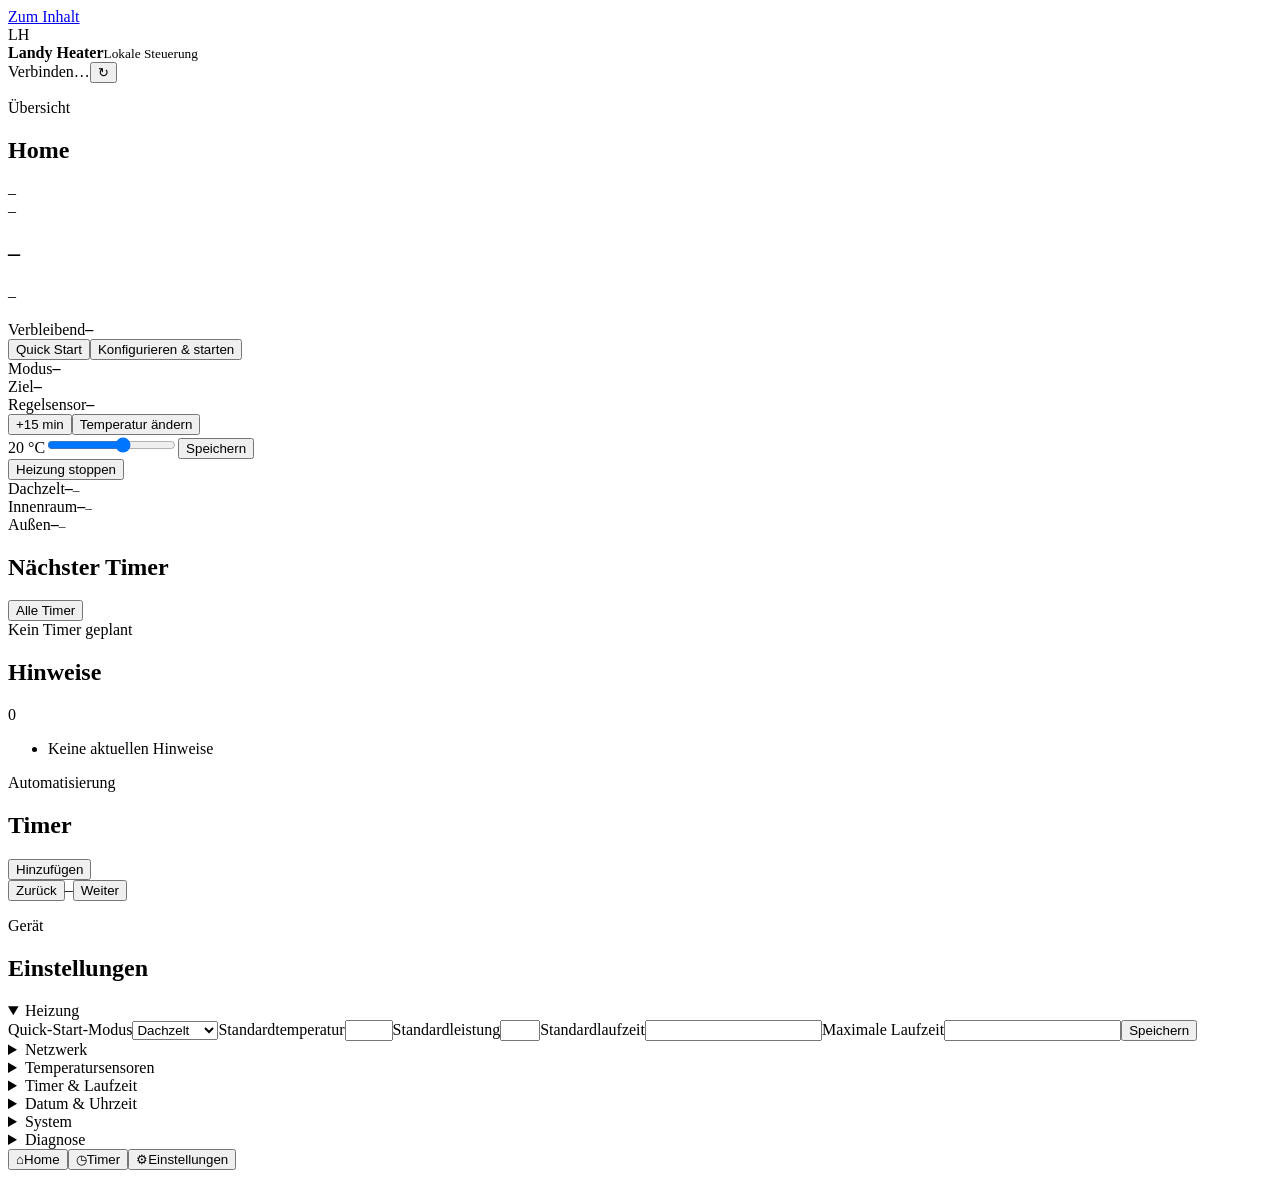
==== web/index.html @ 3f19c54a "Enforce Phase 10 credential validation" ====
<!doctype html>
<html lang="de">
<head>
  <meta charset="utf-8">
  <meta name="viewport" content="width=device-width,initial-scale=1,viewport-fit=cover">
  <meta name="color-scheme" content="light dark">
  <meta name="theme-color" content="#18201c">
  <title>Landy Heater</title>
  <link rel="stylesheet" href="/assets/base.css">
  <link rel="stylesheet" href="/assets/components.css">
  <link rel="stylesheet" href="/assets/session.css">
  <link rel="stylesheet" href="/assets/setup.css">
  <script defer src="/assets/i18n.js"></script>
  <script defer src="/assets/app.js"></script>
  <script defer src="/assets/home.js"></script>
  <script defer src="/assets/timers.js"></script>
  <script defer src="/assets/settings.js"></script>
  <script defer src="/assets/setup.js"></script>
</head>
<body>
  <a class="skip" href="#content" data-i18n="skip">Zum Inhalt</a>
  <header class="topbar">
    <div class="brand"><span class="brand-mark" aria-hidden="true">LH</span><div><strong>Landy Heater</strong><small data-i18n="localControl">Lokale Steuerung</small></div></div>
    <div class="top-actions"><span id="connection" class="connection" role="status"><i></i><span data-i18n="connecting">Verbinden…</span></span><button id="refresh" class="icon-button" type="button" aria-label="Aktualisieren" data-i18n-aria="refresh">↻</button></div>
  </header>

  <main id="content" tabindex="-1">
    <section id="view-home" class="view active" aria-labelledby="home-title">
      <div class="section-heading"><div><p class="eyebrow" data-i18n="overview">Übersicht</p><h1 id="home-title" data-i18n="home">Home</h1></div><time id="last-update">–</time></div>
      <article class="hero card">
        <div class="hero-top"><div><span id="heater-badge" class="badge neutral">–</span><h2 id="heater-state">–</h2><p id="heater-detail" class="muted">–</p></div><div class="runtime"><span data-i18n="remaining">Verbleibend</span><strong id="remaining">–</strong></div></div>
        <div id="off-actions" class="action-stack"><button id="quick-start" class="button primary" type="button" data-i18n="quickStart">Quick Start</button><button id="configure-start" class="button secondary" type="button" data-i18n="configureStart">Konfigurieren & starten</button></div>
        <div id="running-actions" class="running-panel hidden"><div class="running-grid"><div><span data-i18n="mode">Modus</span><strong id="active-mode">–</strong></div><div><span data-i18n="target">Ziel</span><strong id="active-target">–</strong></div><div><span data-i18n="regulationSensor">Regelsensor</span><strong id="active-sensor">–</strong></div></div><div class="action-row"><button id="extend-session" class="button secondary" type="button">+15 min</button><button id="adjust-target" class="button secondary" type="button" data-i18n="adjustTarget">Temperatur ändern</button></div><div id="target-adjust-panel" class="inline-adjust hidden"><output id="adjust-target-output">20 °C</output><input id="adjust-target-range" type="range" min="5" max="30" value="20"><button id="apply-target" class="button primary compact" type="button" data-i18n="save">Speichern</button></div><button id="stop-heater" class="button danger" type="button" data-i18n="stopHeater">Heizung stoppen</button></div>
      </article>

      <div class="temperature-grid" aria-label="Temperaturen" data-i18n-aria="temperaturesLabel">
        <article class="card metric"><span data-i18n="roofTent">Dachzelt</span><strong id="temp-roof">–</strong><small id="health-roof">–</small></article>
        <article class="card metric"><span data-i18n="cabin">Innenraum</span><strong id="temp-cabin">–</strong><small id="health-cabin">–</small></article>
        <article class="card metric"><span data-i18n="outside">Außen</span><strong id="temp-outside">–</strong><small id="health-outside">–</small></article>
      </div>

      <div class="home-grid">
        <article class="card"><div class="card-heading"><h2 data-i18n="nextTimer">Nächster Timer</h2><button class="text-button" data-view-target="timers" type="button" data-i18n="allTimers">Alle Timer</button></div><div id="next-timer" class="empty" data-i18n="noTimer">Kein Timer geplant</div></article>
        <article class="card"><div class="card-heading"><h2 data-i18n="warnings">Hinweise</h2><span id="warning-count" class="count">0</span></div><ul id="warnings" class="warning-list"><li class="empty" data-i18n="noWarnings">Keine aktuellen Hinweise</li></ul></article>
      </div>
    </section>

    <section id="view-timers" class="view" aria-labelledby="timers-title">
      <div class="section-heading"><div><p class="eyebrow" data-i18n="automation">Automatisierung</p><h1 id="timers-title" data-i18n="timers">Timer</h1></div><button id="add-timer" class="button primary compact" type="button" data-i18n="add">Hinzufügen</button></div>
      <div id="timer-list" class="timer-list"></div>
      <div class="pager"><button id="timers-prev" class="button secondary compact" type="button" data-i18n="previous">Zurück</button><span id="timers-page">–</span><button id="timers-next" class="button secondary compact" type="button" data-i18n="next">Weiter</button></div>
    </section>

    <section id="view-settings" class="view" aria-labelledby="settings-title">
      <div class="section-heading"><div><p class="eyebrow" data-i18n="device">Gerät</p><h1 id="settings-title" data-i18n="settings">Einstellungen</h1></div></div>
      <div id="settings-grid" class="settings-grid">
        <details class="card" open><summary data-i18n="heater">Heizung</summary><form id="heater-settings" class="form-grid"><label><span data-i18n="quickMode">Quick-Start-Modus</span><select id="setting-mode"><option value="roof_tent_temperature" data-i18n="roofTent">Dachzelt</option><option value="cabin_temperature" data-i18n="cabin">Innenraum</option><option value="power" data-i18n="power">Leistung</option></select></label><label><span data-i18n="defaultTarget">Standardtemperatur</span><input id="setting-target" type="number" min="5" max="30" inputmode="numeric"></label><label><span data-i18n="defaultPower">Standardleistung</span><input id="setting-power" type="number" min="1" max="9" inputmode="numeric"></label><label><span data-i18n="defaultRuntime">Standardlaufzeit</span><input id="setting-runtime" type="number" min="1" inputmode="numeric"></label><label><span data-i18n="maxRuntime">Maximale Laufzeit</span><input id="setting-maximum" type="number" min="1" inputmode="numeric"></label><button class="button primary" type="submit" data-i18n="save">Speichern</button></form></details>
        <details class="card"><summary data-i18n="network">Netzwerk</summary><div id="network-settings" class="definition-list"></div></details>
        <details class="card"><summary data-i18n="sensors">Temperatursensoren</summary><div id="sensor-settings" class="definition-list"></div></details>
        <details class="card"><summary data-i18n="timersRuntime">Timer & Laufzeit</summary><div id="runtime-settings" class="definition-list"></div></details>
        <details class="card"><summary data-i18n="dateTime">Datum & Uhrzeit</summary><div id="time-settings" class="definition-list"></div></details>
        <details class="card"><summary data-i18n="system">System</summary><div class="form-grid"><label><span data-i18n="language">Sprache</span><select id="language"><option value="de">Deutsch</option><option value="en">English</option></select></label><div id="system-settings" class="definition-list"></div><button id="restart-setup" class="button secondary" type="button" data-i18n="restartSetup">Setup-Assistent starten</button></div></details>
        <details class="card"><summary data-i18n="diagnostics">Diagnose</summary><button id="load-diagnostics" class="button secondary" type="button" data-i18n="loadDiagnostics">Diagnose laden</button><pre id="diagnostics-output" class="diagnostics">–</pre></details>
      </div>
    </section>
  </main>

  <nav class="bottom-nav" aria-label="Hauptnavigation" data-i18n-aria="mainNavigation"><button class="active" data-view="home" type="button"><span aria-hidden="true">⌂</span><span data-i18n="home">Home</span></button><button data-view="timers" type="button"><span aria-hidden="true">◷</span><span data-i18n="timers">Timer</span></button><button data-view="settings" type="button"><span aria-hidden="true">⚙</span><span data-i18n="settings">Einstellungen</span></button></nav>

  <dialog id="start-dialog"><form id="start-form"><div class="dialog-heading"><h2 data-i18n="configureStart">Konfigurieren & starten</h2><button class="icon-button" value="cancel" formmethod="dialog" aria-label="Schließen">×</button></div><fieldset><legend data-i18n="mode">Modus</legend><div class="segmented"><label><input type="radio" name="mode" value="roof_tent_temperature" checked><span data-i18n="roofTent">Dachzelt</span></label><label><input type="radio" name="mode" value="cabin_temperature"><span data-i18n="cabin">Innenraum</span></label><label><input type="radio" name="mode" value="power"><span data-i18n="power">Leistung</span></label></div></fieldset><label id="start-target-wrap"><span data-i18n="targetTemperature">Zieltemperatur</span><output id="start-target-output">20 °C</output><input id="start-target" type="range" min="5" max="30" value="20"></label><label id="start-power-wrap" class="hidden"><span data-i18n="powerLevel">Leistungsstufe</span><output id="start-power-output">5 / 9</output><input id="start-power" type="range" min="1" max="9" value="5"></label><label><span data-i18n="duration">Dauer</span><select id="start-duration"><option value="30">30 min</option><option value="60" selected>60 min</option><option value="90">90 min</option><option value="120">120 min</option></select></label><div class="dialog-actions"><button class="button secondary" value="cancel" formmethod="dialog" data-i18n="cancel">Abbrechen</button><button class="button primary" type="submit" data-i18n="startHeater">Heizung starten</button></div></form></dialog>

  <dialog id="timer-dialog"><form id="timer-form"><div class="dialog-heading"><h2 id="timer-dialog-title" data-i18n="addTimer">Timer hinzufügen</h2><button class="icon-button" value="cancel" formmethod="dialog" aria-label="Schließen">×</button></div><input id="timer-id" type="hidden"><label><span data-i18n="name">Name</span><input id="timer-name" maxlength="80" required></label><label><span data-i18n="time">Zeit</span><input id="timer-time" type="time" required></label><fieldset><legend data-i18n="weekdays">Wochentage</legend><div id="timer-weekdays" class="weekday-picker"></div></fieldset><label><span data-i18n="mode">Modus</span><select id="timer-mode"><option value="roof_tent_temperature" data-i18n="roofTent">Dachzelt</option><option value="cabin_temperature" data-i18n="cabin">Innenraum</option><option value="power" data-i18n="power">Leistung</option></select></label><label><span data-i18n="targetOrPower">Temperatur / Leistung</span><input id="timer-target" type="number" min="1" max="30" required></label><label><span data-i18n="duration">Dauer</span><input id="timer-runtime" type="number" min="1" required></label><label class="check"><input id="timer-enabled" type="checkbox"><span data-i18n="enabled">Aktiv</span></label><div class="dialog-actions"><button class="button secondary" value="cancel" formmethod="dialog" data-i18n="cancel">Abbrechen</button><button class="button primary" type="submit" data-i18n="save">Speichern</button></div></form></dialog>

  <dialog id="setup-dialog" class="setup-dialog"><form id="setup-form">
    <div class="setup-heading"><div><p class="eyebrow" data-i18n="guidedSetup">Geführte Einrichtung</p><h2 data-i18n="setupAssistant">Setup-Assistent</h2></div><span id="setup-progress">1 / 9</span></div>
    <progress id="setup-progress-bar" max="9" value="1"></progress>
    <div class="setup-pages">
      <section class="setup-page" data-setup-step="0"><h3 data-i18n="chooseLanguage">Sprache wählen</h3><p class="muted" data-i18n="languageHint"></p><label><span data-i18n="language">Sprache</span><select id="setup-language"><option value="de">Deutsch</option><option value="en">English</option></select></label></section>
      <section class="setup-page hidden" data-setup-step="1"><h3 data-i18n="dateTime">Datum & Uhrzeit</h3><p class="muted" data-i18n="rtcReadOnlyHint"></p><div id="setup-rtc" class="definition-list"></div></section>
      <section class="setup-page hidden" data-setup-step="2"><h3 data-i18n="knownNetworks">Bekannte WLANs</h3><p class="muted" data-i18n="manualWifiHint"></p><div id="setup-networks" class="setup-list"></div><button id="setup-add-network" class="button secondary compact" type="button" data-i18n="addNetwork">WLAN hinzufügen</button></section>
      <section class="setup-page hidden" data-setup-step="3"><h3 data-i18n="apPassword">Landy-Heater-Passwort</h3><p id="setup-ap-hint" class="muted"></p><label><span data-i18n="credentialHandling">Auswahl</span><select id="setup-ap-action"><option value="keep" data-i18n="keepExisting">Behalten</option><option value="replace" data-i18n="replacePassword">Ersetzen</option></select></label><label><span data-i18n="newPassword">Neues Passwort</span><input id="setup-ap-password" type="password" minlength="8" maxlength="63" autocomplete="new-password"></label><label><span data-i18n="repeatPassword">Passwort wiederholen</span><input id="setup-ap-repeat" type="password" minlength="8" maxlength="63" autocomplete="new-password"></label></section>
      <section class="setup-page hidden" data-setup-step="4"><h3 data-i18n="sensorAssignment">Sensoren zuordnen</h3><p class="muted" data-i18n="hardwareDeferredHint"></p><div id="setup-sensor-state" class="notice"></div><div id="setup-sensors" class="form-grid"></div></section>
      <section class="setup-page hidden" data-setup-step="5"><h3 data-i18n="autotermTest">Autoterm-Verbindung</h3><p class="muted" data-i18n="noActiveUartHint"></p><div id="setup-autoterm" class="definition-list"></div></section>
      <section class="setup-page hidden" data-setup-step="6"><h3 data-i18n="quickStartDefaults">Quick-Start-Standardwerte</h3><div class="form-grid"><label><span data-i18n="quickMode">Quick-Start-Modus</span><select id="setup-mode"><option value="roof_tent_temperature" data-i18n="roofTent">Dachzelt</option><option value="cabin_temperature" data-i18n="cabin">Innenraum</option><option value="power" data-i18n="power">Leistung</option></select></label><label><span data-i18n="defaultTarget">Standardtemperatur</span><input id="setup-target" type="number" min="5" max="30" inputmode="numeric"></label><label><span data-i18n="defaultPower">Standardleistung</span><input id="setup-power" type="number" min="1" max="9" inputmode="numeric"></label><label><span data-i18n="defaultRuntime">Standardlaufzeit</span><input id="setup-runtime" type="number" min="1" max="120" inputmode="numeric"></label><label><span data-i18n="maxRuntime">Maximale Laufzeit</span><input id="setup-maximum" type="number" min="1" max="120" inputmode="numeric"></label></div></section>
      <section class="setup-page hidden" data-setup-step="7"><h3 data-i18n="summary">Zusammenfassung</h3><div id="setup-summary" class="definition-list"></div></section>
      <section class="setup-page hidden" data-setup-step="8"><h3 data-i18n="completeSetup">Einrichtung abschließen</h3><p data-i18n="completeSetupHint"></p><div class="notice warn" data-i18n="deferredWarning"></div><label class="check"><input id="setup-confirm" type="checkbox"><span data-i18n="confirmSetup">Ich habe die Zusammenfassung geprüft.</span></label></section>
    </div>
    <div class="setup-actions"><button id="setup-cancel" class="button secondary" type="button" data-i18n="cancel">Abbrechen</button><span></span><button id="setup-back" class="button secondary" type="button" data-i18n="previous">Zurück</button><button id="setup-next" class="button primary" type="button" data-i18n="next">Weiter</button><button id="setup-finish" class="button primary hidden" type="submit" data-i18n="completeSetup">Einrichtung abschließen</button></div>
  </form></dialog>

  <div id="toast" class="toast" role="status" aria-live="polite"></div>
</body>
</html>
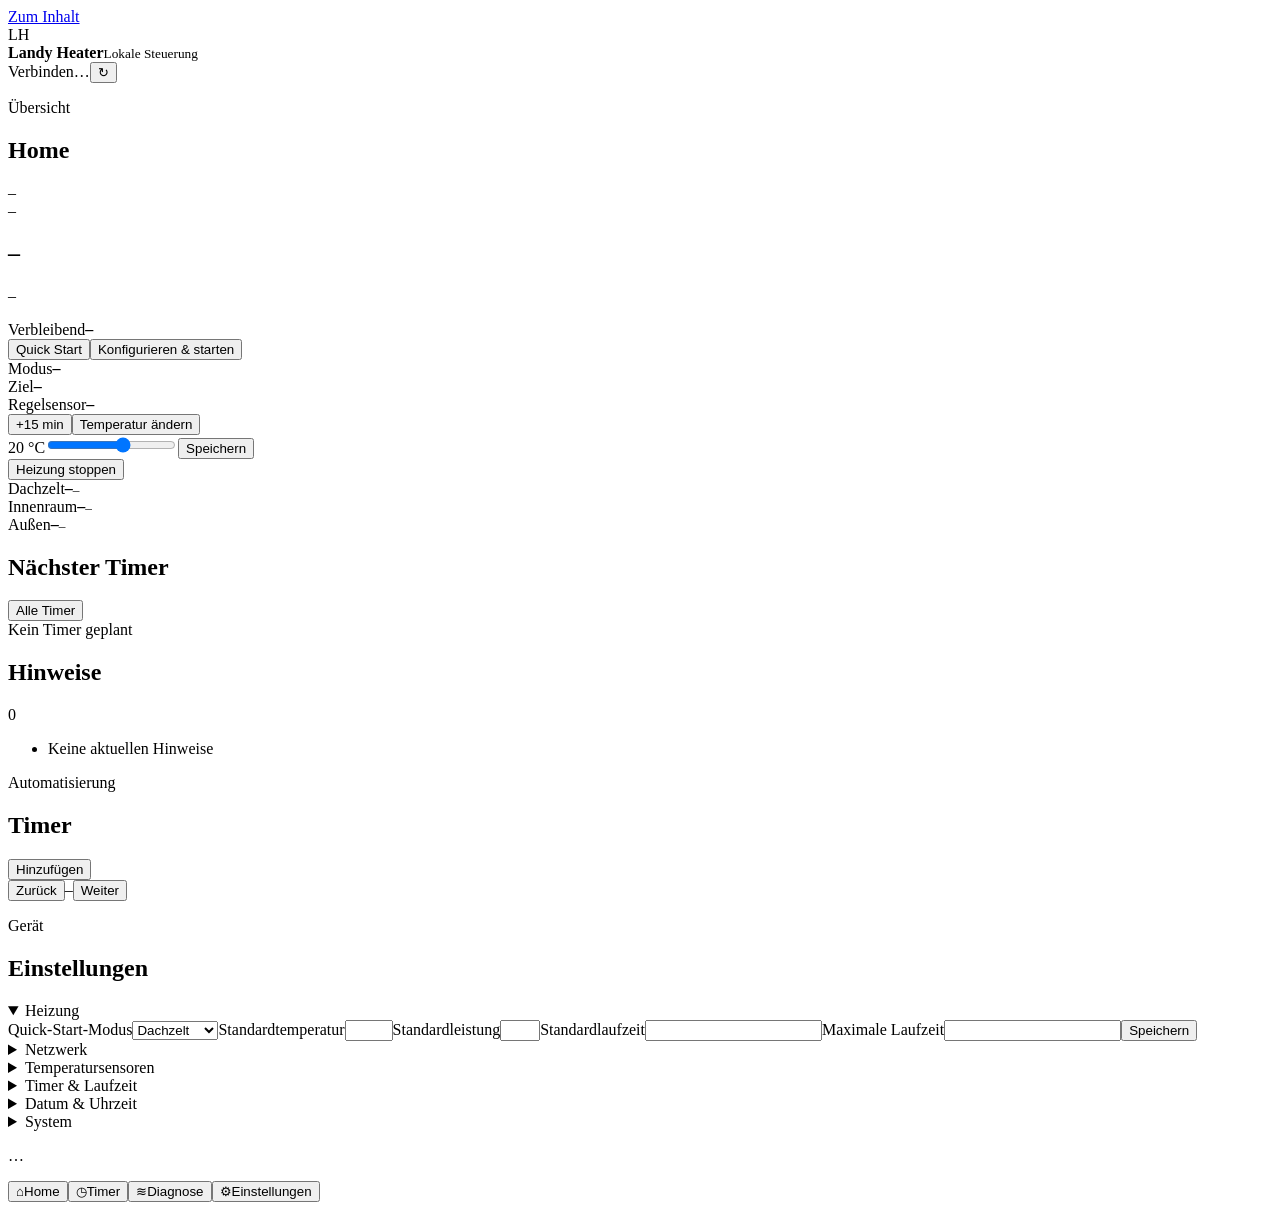
==== commit 2e8d5337: "Implement Phase 11 diagnostics and capture export" ====
--- a/web/index.html
+++ b/web/index.html
@@ -10,12 +10,14 @@
   <link rel="stylesheet" href="/assets/components.css">
   <link rel="stylesheet" href="/assets/session.css">
   <link rel="stylesheet" href="/assets/setup.css">
+  <link rel="stylesheet" href="/assets/diagnostics.css">
   <script defer src="/assets/i18n.js"></script>
   <script defer src="/assets/app.js"></script>
   <script defer src="/assets/home.js"></script>
   <script defer src="/assets/timers.js"></script>
   <script defer src="/assets/settings.js"></script>
   <script defer src="/assets/setup.js"></script>
+  <script defer src="/assets/diagnostics.js"></script>
 </head>
 <body>
   <a class="skip" href="#content" data-i18n="skip">Zum Inhalt</a>
@@ -60,12 +62,13 @@
         <details class="card"><summary data-i18n="timersRuntime">Timer & Laufzeit</summary><div id="runtime-settings" class="definition-list"></div></details>
         <details class="card"><summary data-i18n="dateTime">Datum & Uhrzeit</summary><div id="time-settings" class="definition-list"></div></details>
         <details class="card"><summary data-i18n="system">System</summary><div class="form-grid"><label><span data-i18n="language">Sprache</span><select id="language"><option value="de">Deutsch</option><option value="en">English</option></select></label><div id="system-settings" class="definition-list"></div><button id="restart-setup" class="button secondary" type="button" data-i18n="restartSetup">Setup-Assistent starten</button></div></details>
-        <details class="card"><summary data-i18n="diagnostics">Diagnose</summary><button id="load-diagnostics" class="button secondary" type="button" data-i18n="loadDiagnostics">Diagnose laden</button><pre id="diagnostics-output" class="diagnostics">–</pre></details>
       </div>
     </section>
+
+    <section id="view-diagnostics" class="view" aria-label="Diagnose"><p class="muted" data-i18n="loadingDiagnostics">…</p></section>
   </main>
 
-  <nav class="bottom-nav" aria-label="Hauptnavigation" data-i18n-aria="mainNavigation"><button class="active" data-view="home" type="button"><span aria-hidden="true">⌂</span><span data-i18n="home">Home</span></button><button data-view="timers" type="button"><span aria-hidden="true">◷</span><span data-i18n="timers">Timer</span></button><button data-view="settings" type="button"><span aria-hidden="true">⚙</span><span data-i18n="settings">Einstellungen</span></button></nav>
+  <nav class="bottom-nav" aria-label="Hauptnavigation" data-i18n-aria="mainNavigation"><button class="active" data-view="home" type="button"><span aria-hidden="true">⌂</span><span data-i18n="home">Home</span></button><button data-view="timers" type="button"><span aria-hidden="true">◷</span><span data-i18n="timers">Timer</span></button><button data-view="diagnostics" type="button"><span aria-hidden="true">≋</span><span data-i18n="diagnostics">Diagnose</span></button><button data-view="settings" type="button"><span aria-hidden="true">⚙</span><span data-i18n="settings">Einstellungen</span></button></nav>
 
   <dialog id="start-dialog"><form id="start-form"><div class="dialog-heading"><h2 data-i18n="configureStart">Konfigurieren & starten</h2><button class="icon-button" value="cancel" formmethod="dialog" aria-label="Schließen">×</button></div><fieldset><legend data-i18n="mode">Modus</legend><div class="segmented"><label><input type="radio" name="mode" value="roof_tent_temperature" checked><span data-i18n="roofTent">Dachzelt</span></label><label><input type="radio" name="mode" value="cabin_temperature"><span data-i18n="cabin">Innenraum</span></label><label><input type="radio" name="mode" value="power"><span data-i18n="power">Leistung</span></label></div></fieldset><label id="start-target-wrap"><span data-i18n="targetTemperature">Zieltemperatur</span><output id="start-target-output">20 °C</output><input id="start-target" type="range" min="5" max="30" value="20"></label><label id="start-power-wrap" class="hidden"><span data-i18n="powerLevel">Leistungsstufe</span><output id="start-power-output">5 / 9</output><input id="start-power" type="range" min="1" max="9" value="5"></label><label><span data-i18n="duration">Dauer</span><select id="start-duration"><option value="30">30 min</option><option value="60" selected>60 min</option><option value="90">90 min</option><option value="120">120 min</option></select></label><div class="dialog-actions"><button class="button secondary" value="cancel" formmethod="dialog" data-i18n="cancel">Abbrechen</button><button class="button primary" type="submit" data-i18n="startHeater">Heizung starten</button></div></form></dialog>
 
